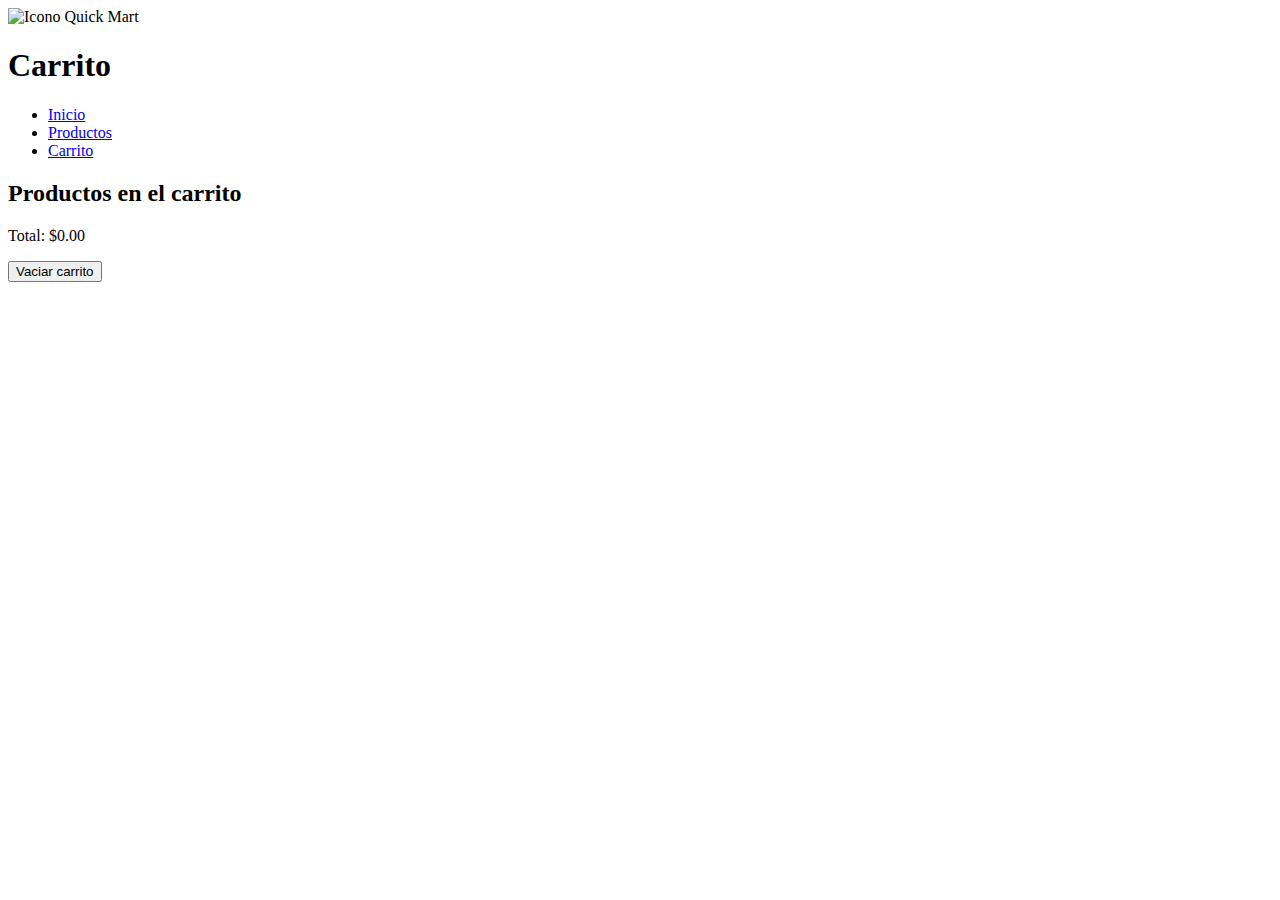
==== pagina QuickMart/carrito.html @ 768929d5 "js" ====
<!DOCTYPE html>
<html lang="es">
<head>
    <meta charset="UTF-8">
    <meta name="viewport" content="width=device-width, initial-scale=1.0">
    <title>Carrito</title>
    <link rel="stylesheet" href="style.css">
</head>
<body>
    <header>
        <img src="img/verde.png" alt="Icono Quick Mart">
        <h1>Carrito</h1>
    </header>
    <nav class="menu">
        <ul>
            <li><a href="index2.html">Inicio</a></li>
            <li><a href="index.html">Productos</a></li>
            <li><a href="carrito.html">Carrito</a></li>
        </ul>
    </nav>
    <div class="container">
        <h2>Productos en el carrito</h2>
        <ul id="lista-carrito"></ul>
        <p>Total: $<span id="total">0</span></p>
        <button onclick="vaciarCarrito()">Vaciar carrito</button>
    </div>

    <script>
        var carrito = JSON.parse(localStorage.getItem('carrito')) || [];
        var total = 0;
        var listaCarrito = document.getElementById('lista-carrito');
        carrito.forEach(function(producto) {
            var itemCarrito = document.createElement('li');
            itemCarrito.textContent = producto.nombre + ' - $' + producto.precio;
            listaCarrito.appendChild(itemCarrito);
            total += producto.precio;
        });

        document.getElementById('total').textContent = total.toFixed(2);

        function vaciarCarrito() {
            localStorage.removeItem('carrito');
            location.reload();
        }
    </script>
</body>
</html>
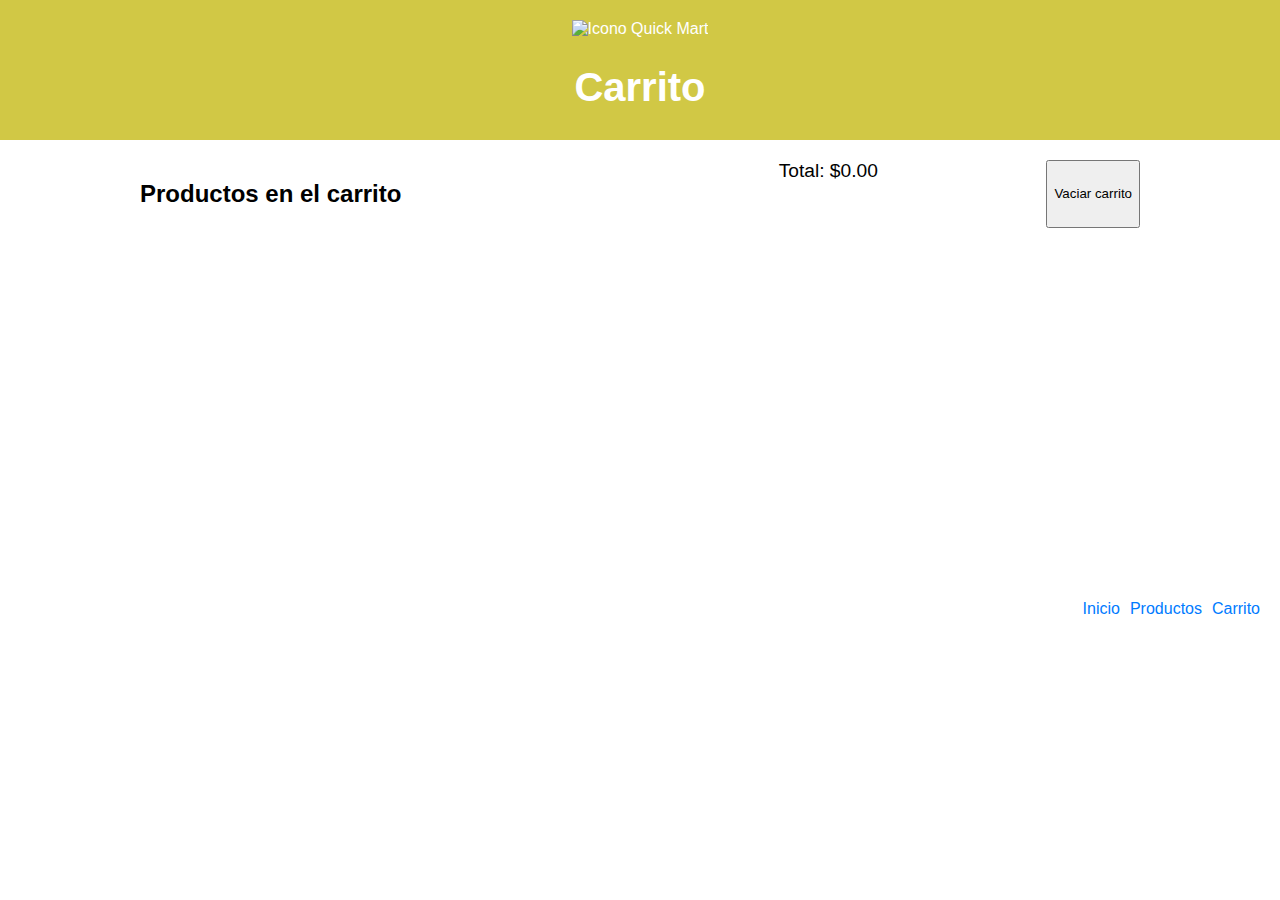
==== commit 707bc442: "Merge pull request #10 from Mariluna-cv/Rama-Yurgen-luis" ====
--- a/pagina QuickMart/carrito.html
+++ b/pagina QuickMart/carrito.html
@@ -4,7 +4,7 @@
     <meta charset="UTF-8">
     <meta name="viewport" content="width=device-width, initial-scale=1.0">
     <title>Carrito</title>
-    <link rel="stylesheet" href="style.css">
+    <link rel="stylesheet" href="Style.css">
 </head>
 <body>
     <header>
@@ -44,4 +44,4 @@
         }
     </script>
 </body>
-</html>
+</html>--- a/pagina QuickMart/Style.css
+++ b/pagina QuickMart/Style.css
@@ -0,0 +1,92 @@
+header {
+    background-color: #d1c845;
+    color: #fff;
+    text-align: center;
+    padding: 20px;
+}
+
+h1 {
+    font-size: 2.5em;
+    margin-bottom: 10px;
+}
+
+p {
+    font-size: 1.2em;
+    margin-top: 0;
+}
+
+body {
+    font-family: Arial, sans-serif;
+    margin: 0;
+    padding: 0;
+}
+
+.container {
+    max-width: 1000px;
+    margin: 0 auto;
+    padding: 20px;
+    display: flex;
+    flex-wrap: wrap;
+    justify-content: space-between;
+}
+
+.producto {
+    width: 300px;
+    margin-bottom: 20px;
+    text-align: center;
+}
+
+.producto img {
+    width: 80%;
+    height: 300px;
+    object-fit: cover;
+}
+
+.producto h3 {
+    margin-top: 10px;
+    font-size: 18px;
+}
+
+.producto p.precio {
+    font-weight: bold;
+    color: red;
+}
+
+.producto button {
+    background-color: #007bff;
+    color: white;
+    padding: 10px 20px;
+    border: none;
+    cursor: pointer;
+}
+
+.menu {
+    position: absolute;
+    top: 600px;
+    right: 20px;
+}
+
+.menu ul {
+    list-style: none;
+    margin: 0;
+    padding: 0;
+    display: flex;
+}
+
+.menu ul li {
+    margin-right: 10px;
+}
+
+.menu ul li:last-child {
+    margin-right: 0;
+}
+
+.menu ul li a {
+    color: #007bff;
+    text-decoration: none;
+    font-size: 16px;
+}
+
+.menu ul li a:hover {
+    text-decoration: underline;
+}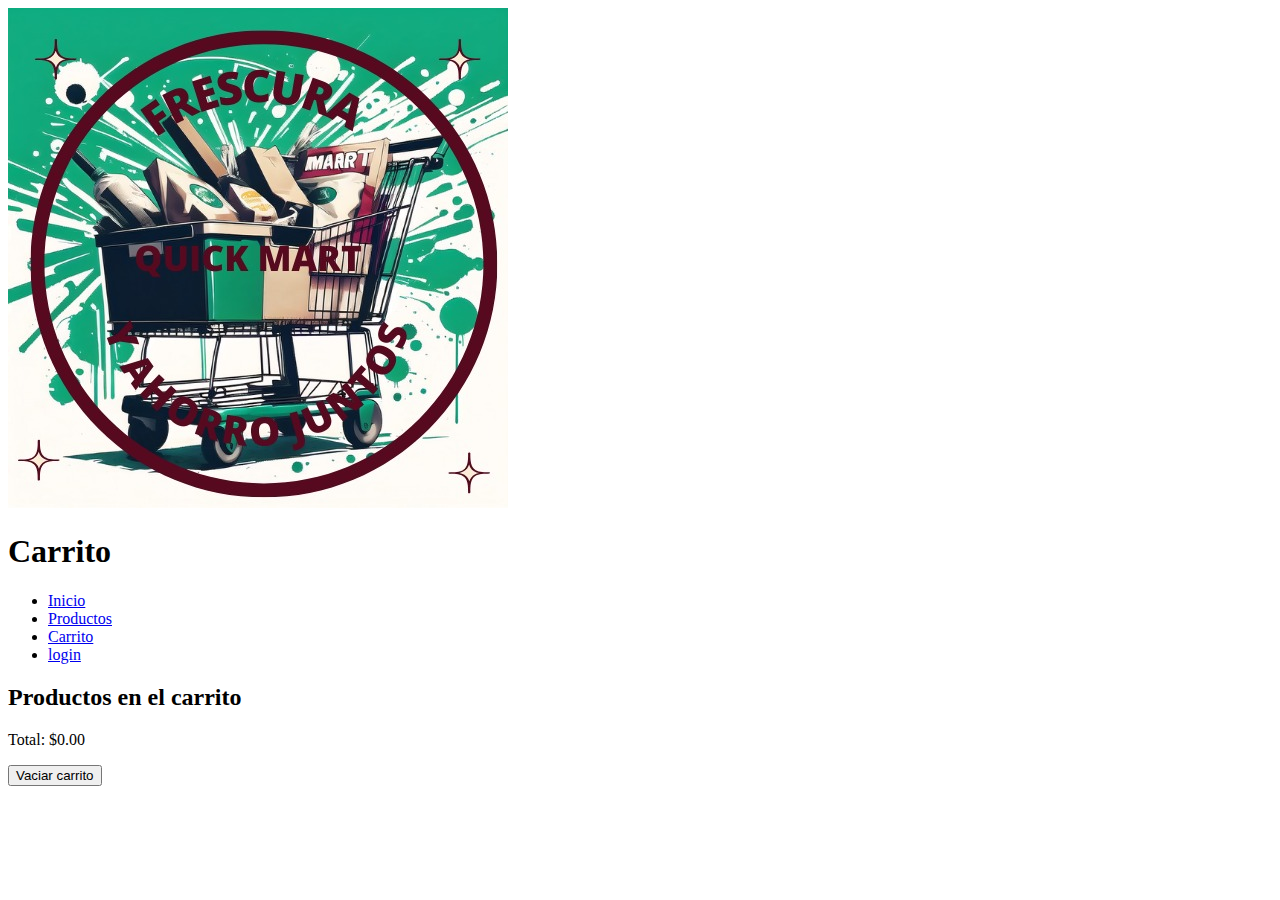
==== commit 8cd6a5bf: "M" ====
--- a/pagina QuickMart/carrito.html
+++ b/pagina QuickMart/carrito.html
@@ -4,7 +4,7 @@
     <meta charset="UTF-8">
     <meta name="viewport" content="width=device-width, initial-scale=1.0">
     <title>Carrito</title>
-    <link rel="stylesheet" href="Style.css">
+    <link rel="stylesheet" href="style.css">
 </head>
 <body>
     <header>
@@ -16,6 +16,8 @@
             <li><a href="index2.html">Inicio</a></li>
             <li><a href="index.html">Productos</a></li>
             <li><a href="carrito.html">Carrito</a></li>
+            <li><a href="login.html">login</a></li>
+    
         </ul>
     </nav>
     <div class="container">
@@ -44,4 +46,4 @@
         }
     </script>
 </body>
-</html>+</html>
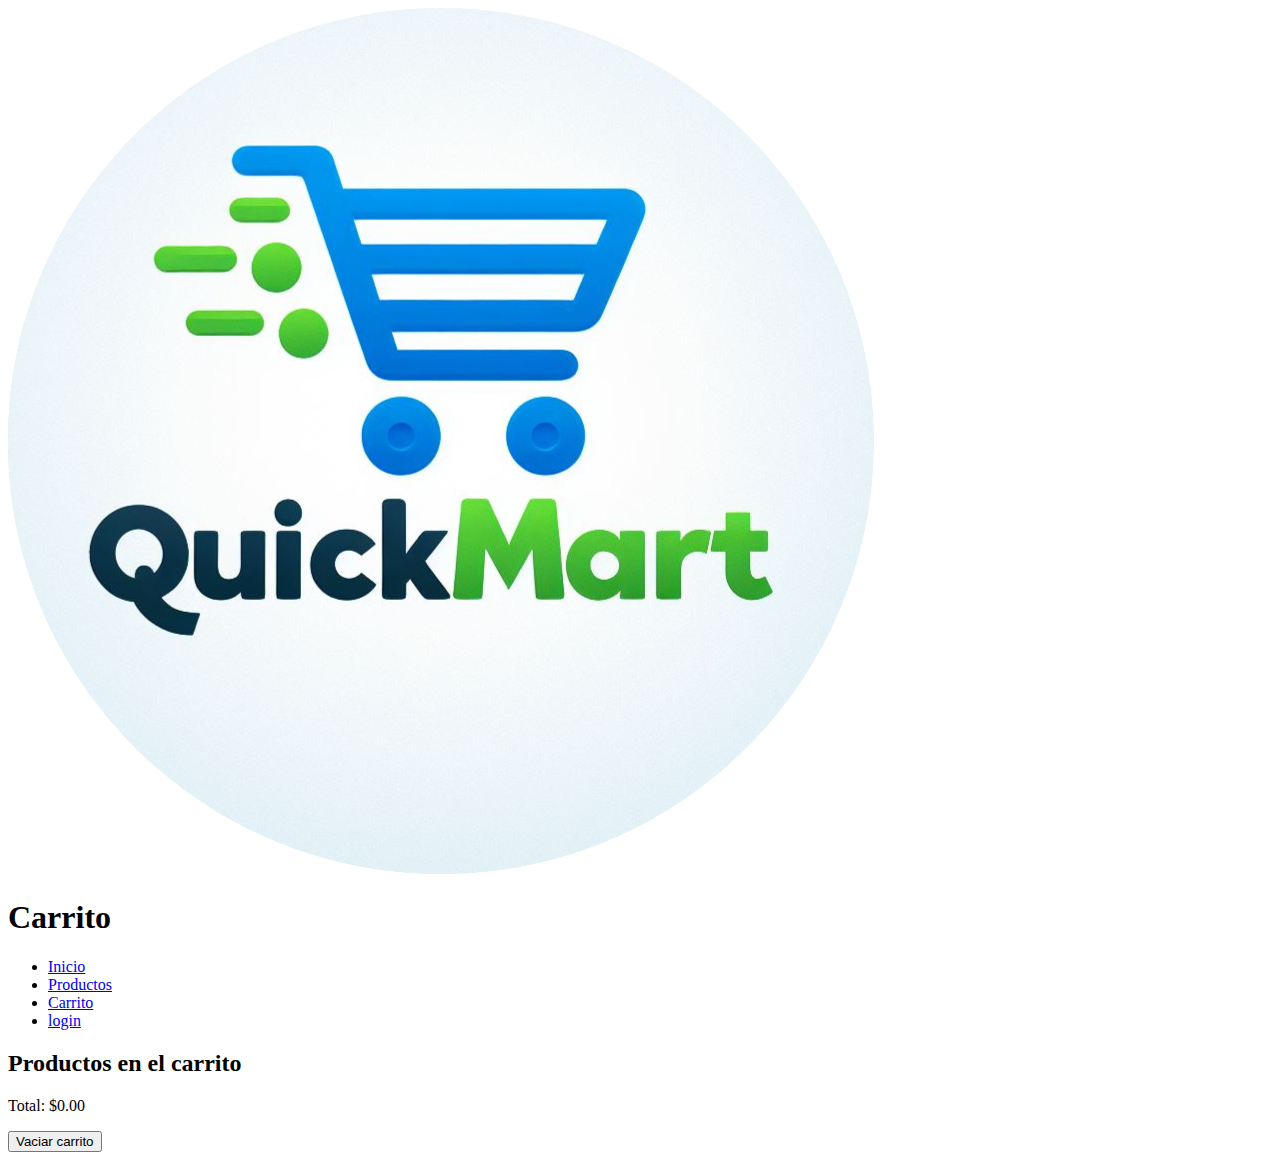
==== commit 8b04425d: "OK" ====
--- a/pagina QuickMart/carrito.html
+++ b/pagina QuickMart/carrito.html
@@ -8,7 +8,7 @@
 </head>
 <body>
     <header>
-        <img src="img/verde.png" alt="Icono Quick Mart">
+        <img src="img/QuickMart_Logo (1).png" alt="Icono Quick Mart">
         <h1>Carrito</h1>
     </header>
     <nav class="menu">
